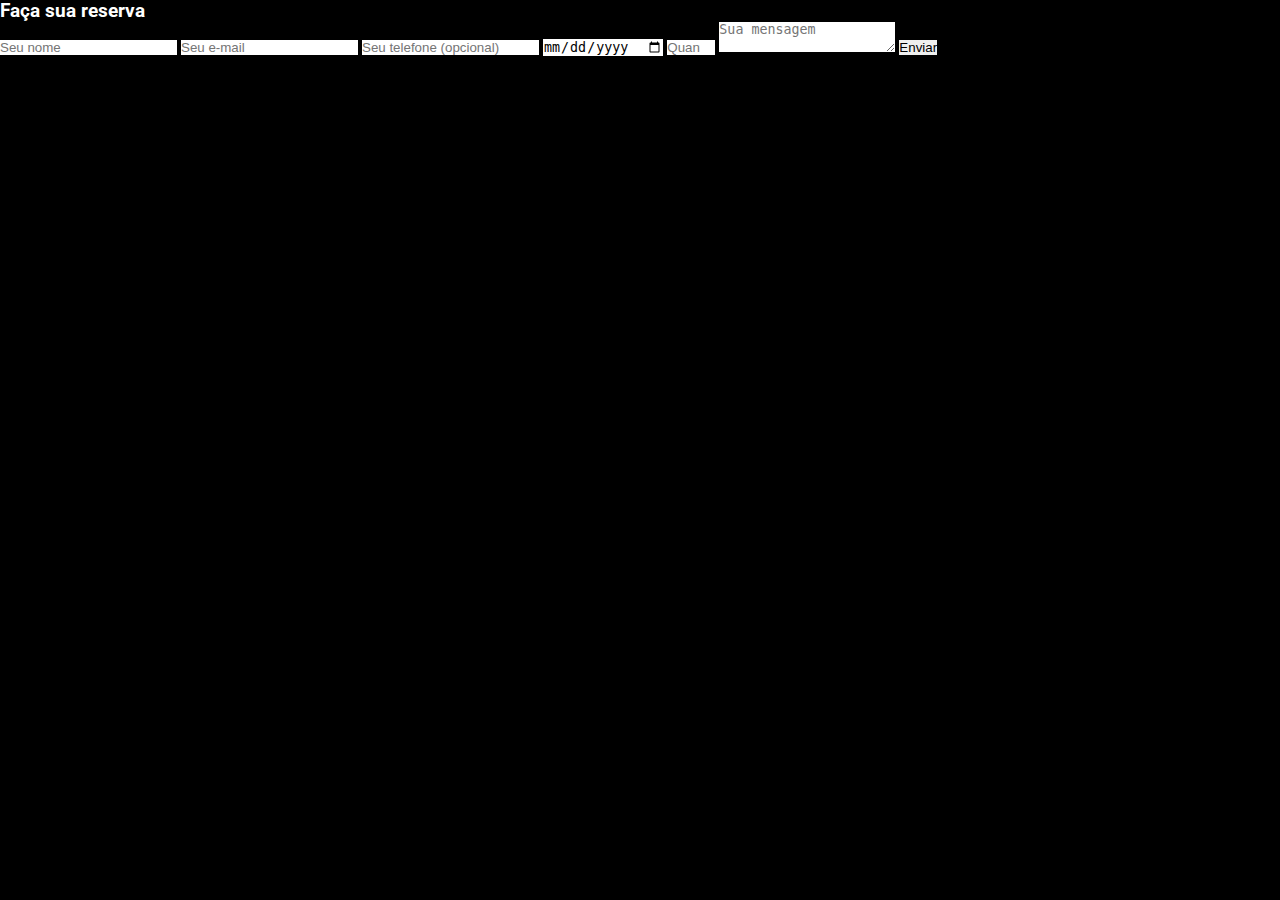
==== html/contato.html @ ad1bbba4 "adicionando formulários" ====
<!DOCTYPE html>
<html lang="pt-br">
<head>
  <meta charset="UTF-8">
  <meta name="viewport" content="width=device-width, initial-scale=1.0">
  <title>Contato</title>
  <link rel="stylesheet" href="../main.css">
</head>
<body>
  <div class="contato">
    <h3>Faça sua reserva</h3>
    <form>
      <input type="text" placeholder="Seu nome" required>
      <input type="email" placeholder="Seu e-mail" required>
      <input type="tel" placeholder="Seu telefone (opcional)">
      <input type="date" placeholder="escolha uma data">
      <input type="number" id="pessoas" name="pessoas" min="1" max="30" placeholder="Quantas pessoas?" required>
      <textarea placeholder="Sua mensagem" required></textarea>
      <button type="submit">Enviar</button>
    </form>
  </div>
</body>
</html>
---- main.css ----
@import url('https://fonts.googleapis.com/css2?family=Bungee&family=Poppins:ital,wght@0,100;0,200;0,300;0,400;0,500;0,600;0,700;0,800;0,900;1,100;1,200;1,300;1,400;1,500;1,600;1,700;1,800;1,900&family=Roboto:ital,wght@0,100;0,300;0,400;0,500;0,700;0,900;1,100;1,300;1,400;1,500;1,700;1,900&display=swap');

* { 
  margin: 0;
  padding: 0;
  outline: none;
  border: none;
  box-sizing: border-box;
}

img {
  width: 100%;
  display: flex;
}

a {
  text-decoration: none;
  color: #fff;
}

body {
  font-family: 'Roboto', sans-serif;
  background-color: #000;
  color: #fff;
  font-size: 1rem;
}

.nav {
  display: flex;
  align-items: center;
  justify-content: space-between;
  padding: 1rem 2rem;
  height: 5rem;
  z-index: 100;
  position: relative;
}

.nav-logo img {
  width: 200px;
}

.nav-links {
  display: flex;
  list-style: none;
}

.link a {
  position: relative;
  padding: 1rem;
  text-transform: uppercase;
}

.link a:hover {
  background-color: rgb(0, 110, 255);
  border-radius: 0.5rem;
  transition: 0.5s all ease;
  letter-spacing: 1px;
}

.btn {
  display: flex;
  padding: 1em 2em;
  font-size: 1em;
  background-color:  rgb(0, 110, 255);
  color: #fff;
  border-radius: 0.5rem;
  text-transform: uppercase;
  letter-spacing: 1px;
  font-weight: 700;
  cursor: pointer;
}

.btn:hover {
  background-color: #fd0000;
  color: #fff;
  transition: 0.5s all ease;
}

.container {
  width: 1280px;
  max-width: 80%;
  margin: auto;
}

section .container {
  position: relative;
  padding-top: 2rem;
  display: grid;
  grid-template-columns: repeat(2, 1fr);
  align-items: center;
  gap: 2rem;
  padding: 4rem 2rem;
}

section .content h4 {
  margin-bottom: 1rem;
  color: rgb(0, 110, 255);
  font-size: 1rem;
  font-weight: 600;
}

section .content h1 {
  color: #fff;
  font-size: 3rem;
  margin-bottom: 1rem;
  font-weight: 700;
  line-height: 4rem;
}

section .content h1 span {
  -webkit-text-fill-color: transparent;
  -webkit-text-stroke: 1px #fff;
}

section .content p {
  color: #ccc;
  margin-bottom: 2rem;
}

section .img {
  position: relative;
}

section .img img {
  max-width: 600px;
}

.copyright{
  max-width: 1200px;
  margin: auto;
  padding: 1rem;
  color: #fff;
  font-size: 0.8rem;
  text-align: center;
}

@media (width < 960px){
  .nav-links{
      display: none;
  }
  section .container {
    grid-template-columns: repeat(1, 1fr);
  }
  section .img {
    grid-area: 1/1/2/2;
  }
}

/* Form arquivo css da pagina reserva */
.reserva {
  max-width: 1200px;
  margin: auto;
  padding: 2rem;
}

.reserva h3 {
  text-align: center;
  margin-bottom: 2rem;
  font-weight: 700;
  font-size: 2rem;
}

.reserva form {
  display: grid;
  grid-template-columns: repeat(1, 1fr);
  gap: 1rem;
  width: 500px;
  margin: 0 auto;
}

.reserva form input, 
.reserva form textarea {
  width: 100%;
  padding: 1rem;
  border-radius: 0.5rem;
  border: 1px solid #ccc;
  font-size: 1.1rem;
}

.reserva button {
  padding: 1rem;
  border: none;
  border-radius: 5px;
  background-color: rgb(0, 110, 255);
  color: #fff;
  font-size: 1.1rem;
  cursor: pointer;
  text-transform: uppercase;
  font-family: "Roboto", sans-serif;
}
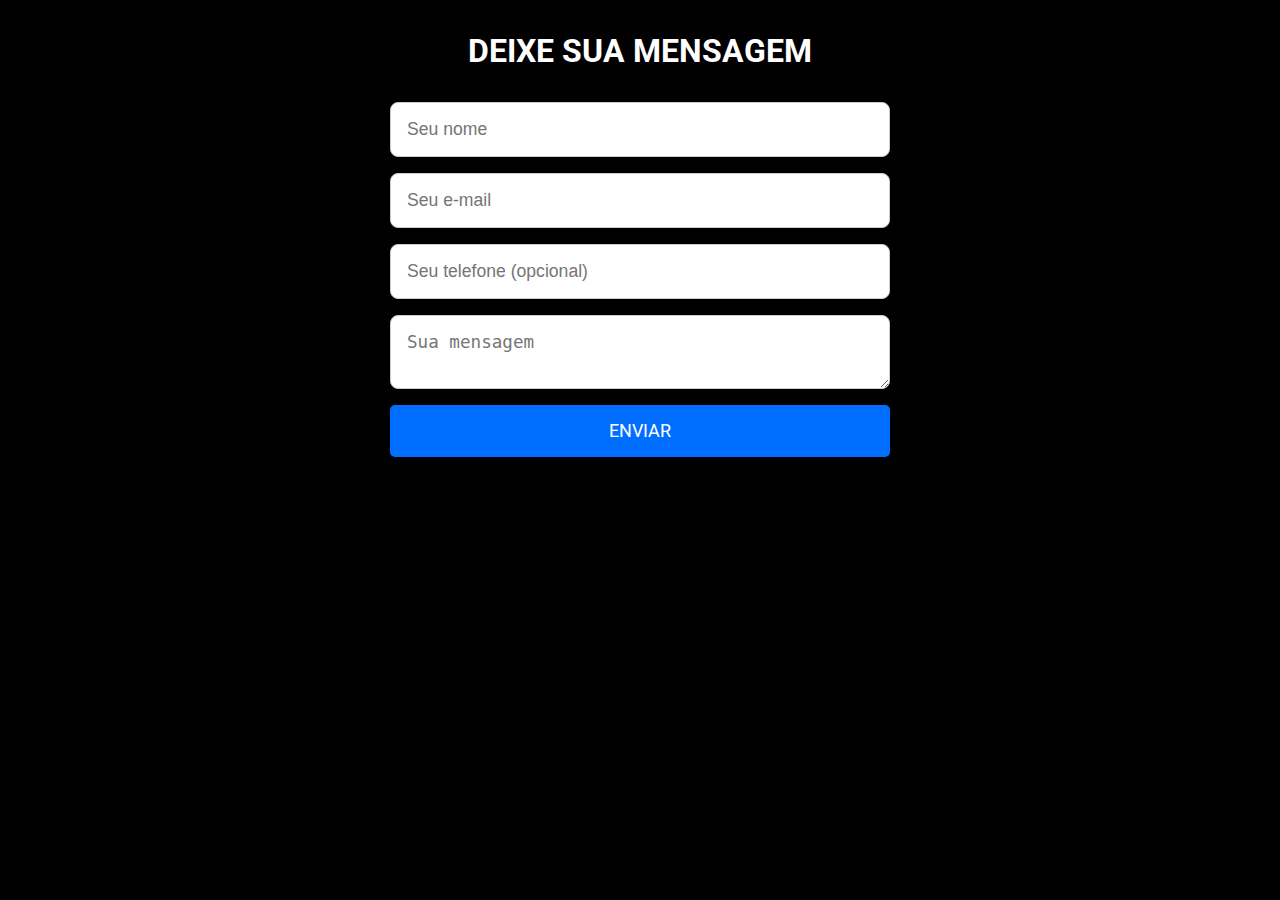
==== commit 98471e64: "formulário de contato" ====
--- a/html/contato.html
+++ b/html/contato.html
@@ -8,13 +8,11 @@
 </head>
 <body>
   <div class="contato">
-    <h3>Faça sua reserva</h3>
+    <h3>Deixe sua mensagem</h3>
     <form>
       <input type="text" placeholder="Seu nome" required>
       <input type="email" placeholder="Seu e-mail" required>
       <input type="tel" placeholder="Seu telefone (opcional)">
-      <input type="date" placeholder="escolha uma data">
-      <input type="number" id="pessoas" name="pessoas" min="1" max="30" placeholder="Quantas pessoas?" required>
       <textarea placeholder="Sua mensagem" required></textarea>
       <button type="submit">Enviar</button>
     </form>
--- a/main.css
+++ b/main.css
@@ -147,19 +147,23 @@
 }
 
 /* Form arquivo css da pagina reserva */
+.contato,
 .reserva {
   max-width: 1200px;
   margin: auto;
   padding: 2rem;
 }
 
+.contato h3,
 .reserva h3 {
   text-align: center;
   margin-bottom: 2rem;
   font-weight: 700;
   font-size: 2rem;
+  text-transform: uppercase;
 }
 
+.contato form,
 .reserva form {
   display: grid;
   grid-template-columns: repeat(1, 1fr);
@@ -168,6 +172,8 @@
   margin: 0 auto;
 }
 
+.contato form input, 
+.contato form textarea,
 .reserva form input, 
 .reserva form textarea {
   width: 100%;
@@ -177,7 +183,9 @@
   font-size: 1.1rem;
 }
 
-.reserva button {
+.reserva button,
+.contato button {
+  width: 100%;
   padding: 1rem;
   border: none;
   border-radius: 5px;
@@ -187,4 +195,5 @@
   cursor: pointer;
   text-transform: uppercase;
   font-family: "Roboto", sans-serif;
-}+}
+
